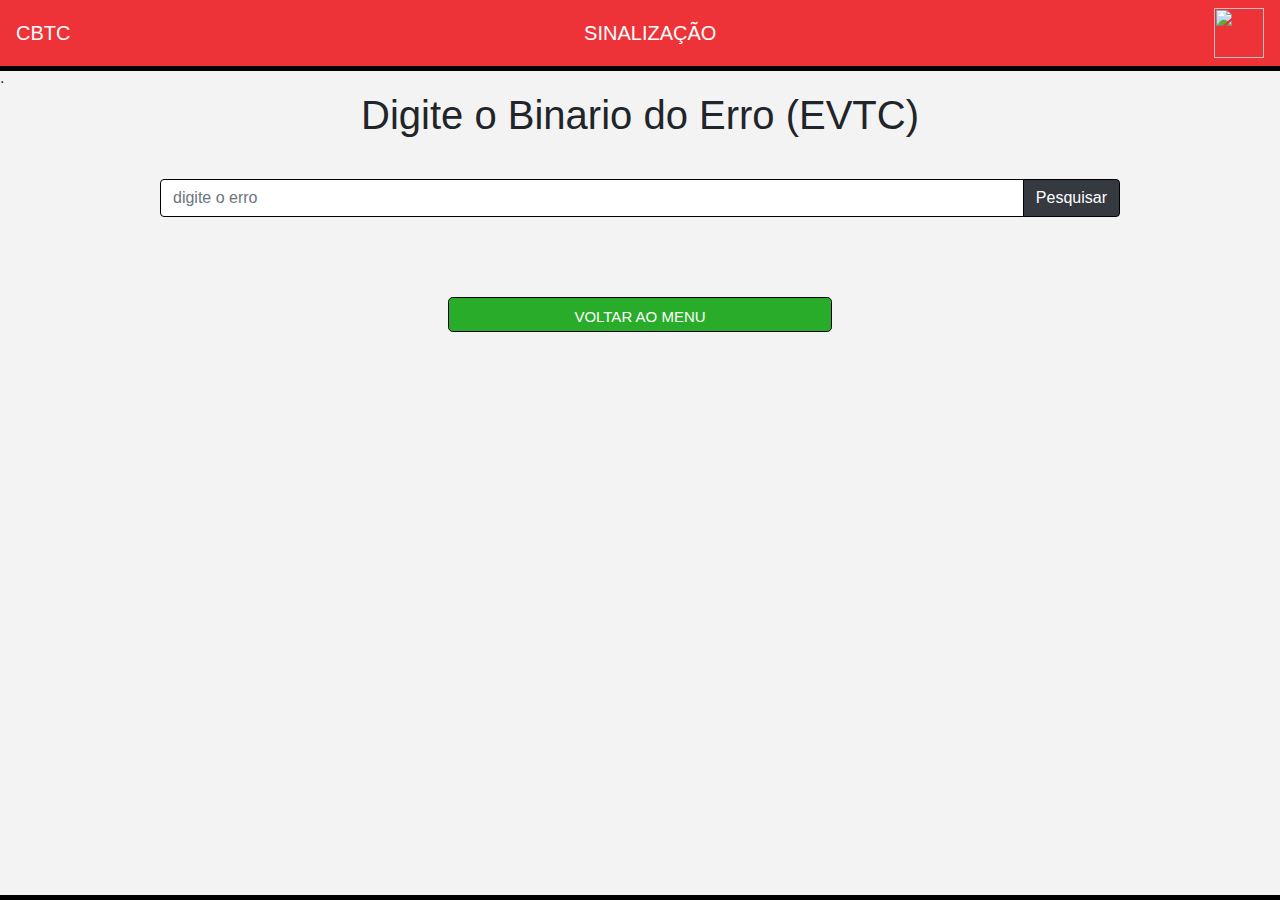
==== evtc.html @ 884a0a1a "atualizaçao" ====
<!DOCTYPE html>
<html lang="en">
<head>
    <meta charset="UTF-8">
    <meta name="viewport" content="width=device-width, initial-scale=1.0">
    <meta http-equiv="X-UA-Compatible" content="ie=edge" />
    <title>teste</title>
   
    <link rel="stylesheet" href="https://cdn.jsdelivr.net/npm/bootstrap@4.5.3/dist/css/bootstrap.min.css" integrity="sha384-TX8t27EcRE3e/ihU7zmQxVncDAy5uIKz4rEkgIXeMed4M0jlfIDPvg6uqKI2xXr2" crossorigin="anonymous">
    <link rel="stylesheet" href="./css/bootstrap.css">
    <link rel="stylesheet" href="./css/style.css">
    
</head>
<body>
  
  
    <nav id="topo" class="navbar navbar-expand-lg navbar-light " >
        <a  class="navbar-brand" style="color:white;">CBTC</a>
        <a  class="navbar-brand" id="cabeçalho">SINALIZAÇÃO</a>
        <img src="./image/cptm 2.png" alt="">
    </nav>

    <div class="faixa">
          .
    </div>

    <div id="titulo">
        <h1 class="text-center">Digite o Binario do Erro (EVTC)</h1>
    </div>



    <div id="pesquisador" class="input-group mb-3">
        <input id="ent" type="text" class="form-control" placeholder="digite o erro" aria-label="Recipient's username" aria-describedby="basic-addon2" style="border-color: black;">
        <div class="input-group-append">
            <button id="botao" type="button" class="btn btn-dark" style="border-color: black;">Pesquisar</button>
        </div>
    </div>

         <div id="alerta">

    </div>

    <button onclick="window.location.href='index.html'" id="voltar" type="button" class="btn btn-lg btn-block mb-5">VOLTAR AO MENU</button>
   
    <footer class="footer">

        <div  >
            .
        </div>

    </footer>



  
  <script type="module" src="./js/index_evtc.js"></script>
  <script type="module" src="./arquivos/evtc.js"></script>
  <script src="https://code.jquery.com/jquery-3.5.1.slim.min.js" integrity="sha384-DfXdz2htPH0lsSSs5nCTpuj/zy4C+OGpamoFVy38MVBnE+IbbVYUew+OrCXaRkfj" crossorigin="anonymous"></script>
 <script src="https://cdn.jsdelivr.net/npm/bootstrap@4.5.3/dist/js/bootstrap.bundle.min.js" integrity="sha384-ho+j7jyWK8fNQe+A12Hb8AhRq26LrZ/JpcUGGOn+Y7RsweNrtN/tE3MoK7ZeZDyx" crossorigin="anonymous"></script>
</body>
</html>
---- css/style.css ----
body{
    background-color: rgb(243, 243, 243);
}

img{
    width: 50px;
    height: 50px;
}

#cabeçalho{
    color: white;
    margin: 0 auto;
}

#topo{
    background-color:#ee3338;
    
}

.faixa{
    background-color: black;
    height: 5px;  
}

.footer {
    
    background-color: black;
    height: 5px; 
    position:fixed;
    bottom: 0;
    width:100%;
    margin-top: 20px;
}

#alerta {
    margin-left: 20px;
    margin-top: 70px;
    margin-right: 20px;
    margin-bottom: 80px;
    max-height: 100%;

}

#titulo {
    margin-top: 20px;
    
}

#pesquisador{
   
   margin: 0 auto;
   margin-top: 40px;
   max-width: 75%;
   
}

#seletor{

    font-size: 15px;
    border-color: black;
    color: white;
    background-color: #ee3338 ;
    margin: 0 auto;
    margin-top: 10px;
    max-width: 40%;
    height: 35px;
    
 }

 #voltar{

    font-size: 15px;
    border-color: black;
    color: white;
    background-color:rgb(41, 172, 41) ;
    margin: 0 auto;
    max-width: 30%;
    height: 35px;
    
 }
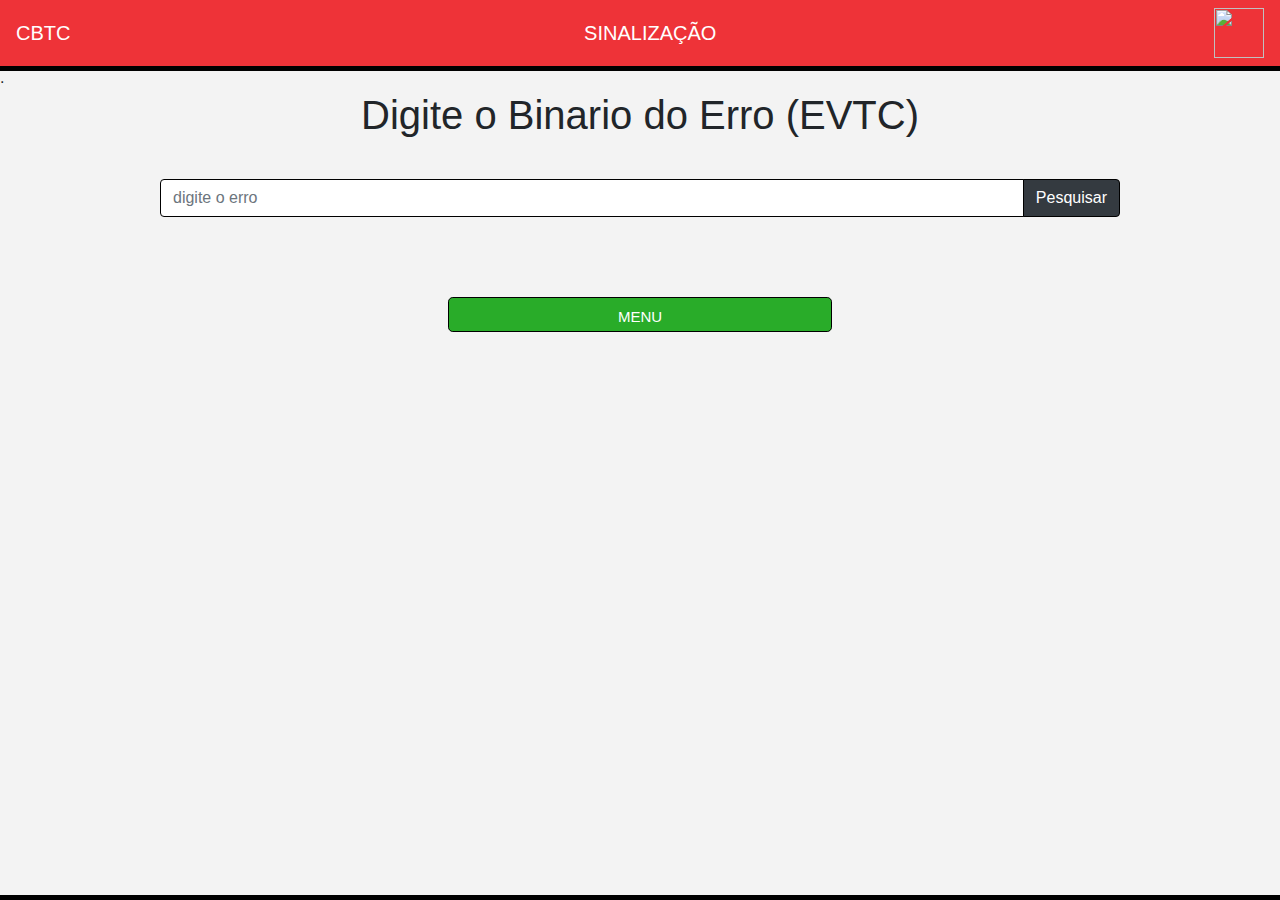
==== commit 1e55a029: "atualizaçao" ====
--- a/evtc.html
+++ b/evtc.html
@@ -41,7 +41,7 @@
 
     </div>
 
-    <button onclick="window.location.href='index.html'" id="voltar" type="button" class="btn btn-lg btn-block mb-5">VOLTAR AO MENU</button>
+    <button onclick="window.location.href='index.html'" id="voltar" type="button" class="btn btn-lg btn-block mb-5">MENU</button>
    
     <footer class="footer">
 
--- a/css/style.css
+++ b/css/style.css
@@ -43,6 +43,8 @@
 
 #titulo {
     margin-top: 20px;
+    margin-left: 10px;
+    margin-right: 10px;
     
 }
 
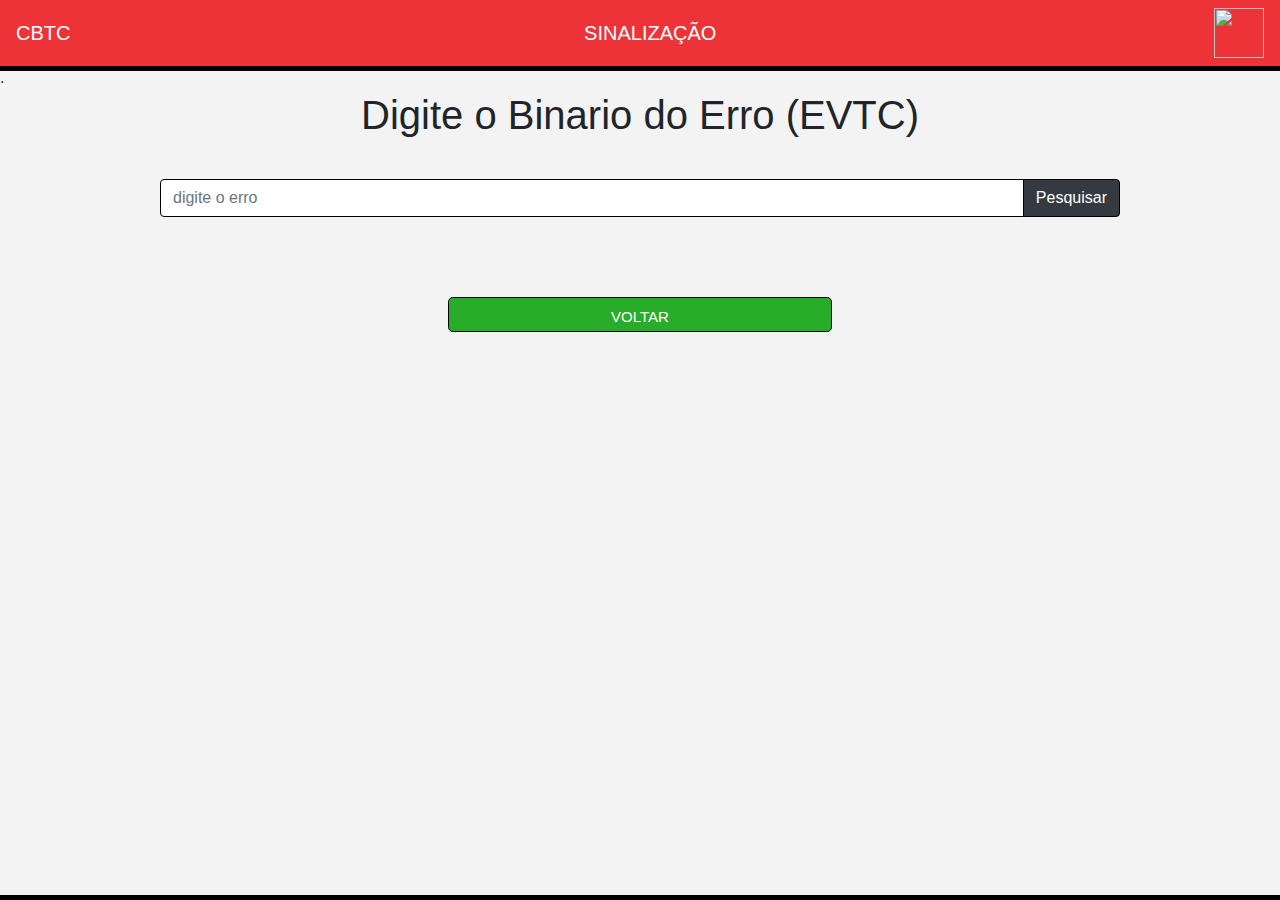
==== commit a106d09c: "atualizaçao" ====
--- a/evtc.html
+++ b/evtc.html
@@ -25,7 +25,7 @@
     </div>
 
     <div id="titulo">
-        <h1 class="text-center">Digite o Binario do Erro (EVTC)</h1>
+        <h1 id="tipo_de_erro" class="text-center">Digite o Binario do Erro (EVTC)</h1>
     </div>
 
 
@@ -41,7 +41,7 @@
 
     </div>
 
-    <button onclick="window.location.href='index.html'" id="voltar" type="button" class="btn btn-lg btn-block mb-5">MENU</button>
+    <button onclick="window.location.href='index.html'" id="voltar" type="button" class="btn btn-lg btn-block mb-5">VOLTAR</button>
    
     <footer class="footer">
 
@@ -59,4 +59,5 @@
   <script src="https://code.jquery.com/jquery-3.5.1.slim.min.js" integrity="sha384-DfXdz2htPH0lsSSs5nCTpuj/zy4C+OGpamoFVy38MVBnE+IbbVYUew+OrCXaRkfj" crossorigin="anonymous"></script>
  <script src="https://cdn.jsdelivr.net/npm/bootstrap@4.5.3/dist/js/bootstrap.bundle.min.js" integrity="sha384-ho+j7jyWK8fNQe+A12Hb8AhRq26LrZ/JpcUGGOn+Y7RsweNrtN/tE3MoK7ZeZDyx" crossorigin="anonymous"></script>
 </body>
-</html>+</html>
+
--- a/css/style.css
+++ b/css/style.css
@@ -45,7 +45,14 @@
     margin-top: 20px;
     margin-left: 10px;
     margin-right: 10px;
+    max-width: 100%;
     
+}
+
+#tipo_de_err{
+    margin-left: 20px;
+    margin-right: 20px;
+    margin: 0 auto;
 }
 
 #pesquisador{
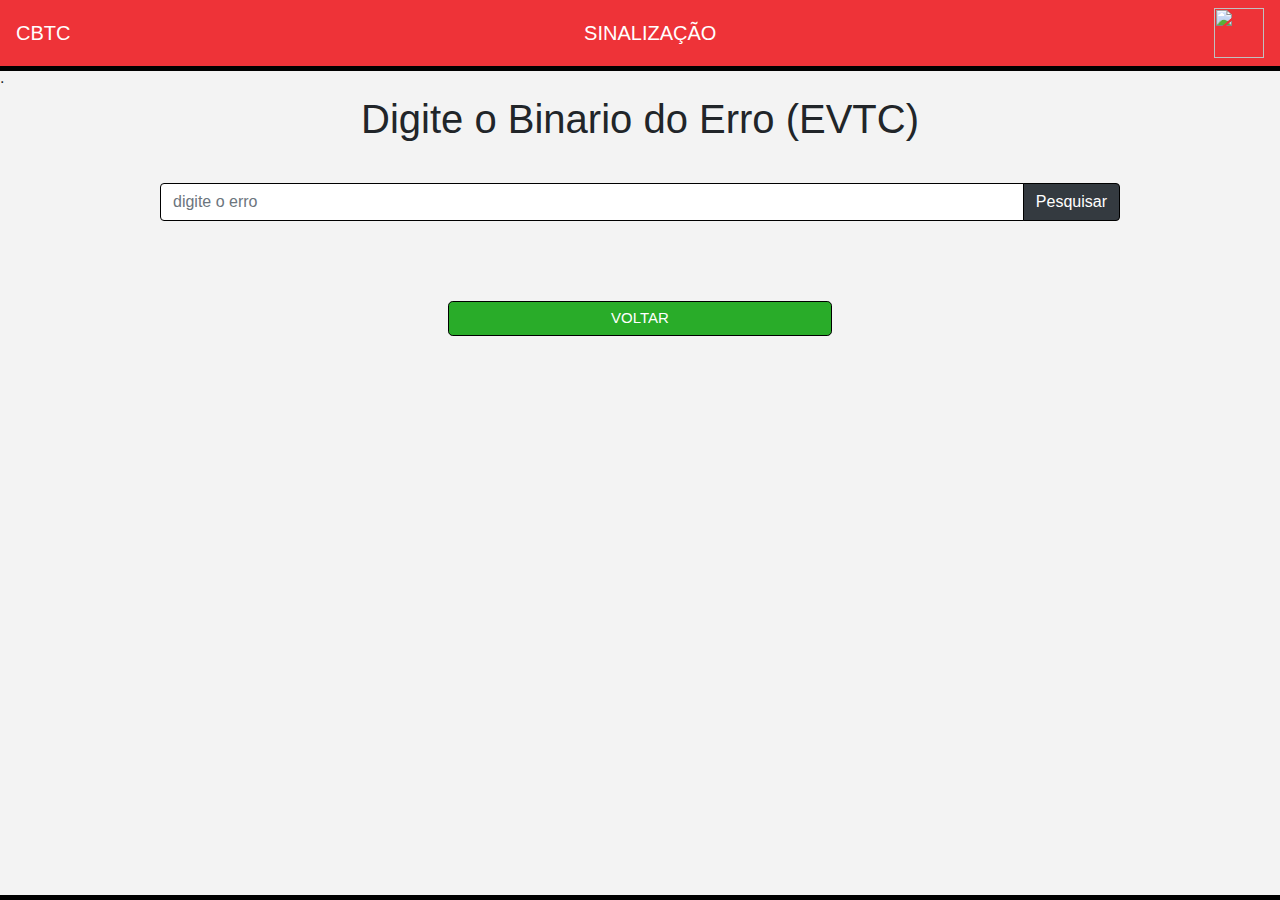
==== commit 274d2fb3: "atualizaçao" ====
--- a/evtc.html
+++ b/evtc.html
@@ -25,7 +25,7 @@
     </div>
 
     <div id="titulo">
-        <h1 id="tipo_de_erro" class="text-center">Digite o Binario do Erro (EVTC)</h1>
+        <h1  class="text-center mt-4 ">Digite o Binario do Erro (EVTC)</h1>
     </div>
 
 
--- a/css/style.css
+++ b/css/style.css
@@ -42,18 +42,11 @@
 }
 
 #titulo {
-    margin-top: 20px;
-    margin-left: 10px;
-    margin-right: 10px;
-    max-width: 100%;
+    margin: 0 auto;
+    max-width: 90%;
     
 }
 
-#tipo_de_err{
-    margin-left: 20px;
-    margin-right: 20px;
-    margin: 0 auto;
-}
 
 #pesquisador{
    
@@ -73,6 +66,7 @@
     margin-top: 10px;
     max-width: 40%;
     height: 35px;
+    padding: 2px;
     
  }
 
@@ -85,6 +79,7 @@
     margin: 0 auto;
     max-width: 30%;
     height: 35px;
+    padding: 2px ;
     
  }
 
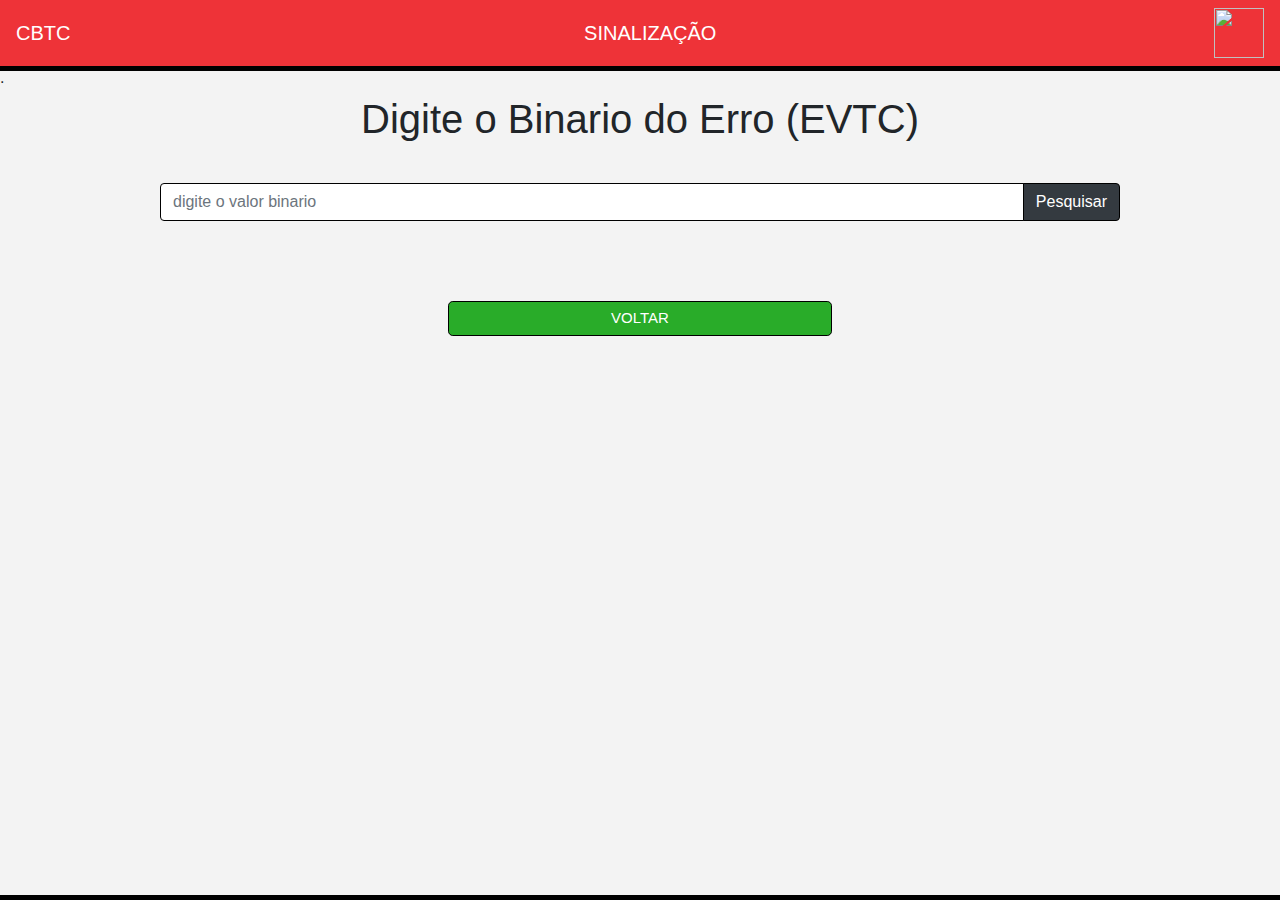
==== commit 0041c344: "atualização" ====
--- a/evtc.html
+++ b/evtc.html
@@ -31,7 +31,7 @@
 
 
     <div id="pesquisador" class="input-group mb-3">
-        <input id="ent" type="text" class="form-control" placeholder="digite o erro" aria-label="Recipient's username" aria-describedby="basic-addon2" style="border-color: black;">
+        <input id="ent" type="number" class="form-control" placeholder="digite o valor binario" aria-label="Recipient's username" aria-describedby="basic-addon2" style="border-color: black;">
         <div class="input-group-append">
             <button id="botao" type="button" class="btn btn-dark" style="border-color: black;">Pesquisar</button>
         </div>
@@ -51,13 +51,14 @@
 
     </footer>
 
+    
 
 
   
   <script type="module" src="./js/index_evtc.js"></script>
   <script type="module" src="./arquivos/evtc.js"></script>
-  <script src="https://code.jquery.com/jquery-3.5.1.slim.min.js" integrity="sha384-DfXdz2htPH0lsSSs5nCTpuj/zy4C+OGpamoFVy38MVBnE+IbbVYUew+OrCXaRkfj" crossorigin="anonymous"></script>
- <script src="https://cdn.jsdelivr.net/npm/bootstrap@4.5.3/dist/js/bootstrap.bundle.min.js" integrity="sha384-ho+j7jyWK8fNQe+A12Hb8AhRq26LrZ/JpcUGGOn+Y7RsweNrtN/tE3MoK7ZeZDyx" crossorigin="anonymous"></script>
+  <!-- <script src="https://code.jquery.com/jquery-3.5.1.slim.min.js" integrity="sha384-DfXdz2htPH0lsSSs5nCTpuj/zy4C+OGpamoFVy38MVBnE+IbbVYUew+OrCXaRkfj" crossorigin="anonymous"></script>
+ <script src="https://cdn.jsdelivr.net/npm/bootstrap@4.5.3/dist/js/bootstrap.bundle.min.js" integrity="sha384-ho+j7jyWK8fNQe+A12Hb8AhRq26LrZ/JpcUGGOn+Y7RsweNrtN/tE3MoK7ZeZDyx" crossorigin="anonymous"></script> -->
 </body>
 </html>
 
--- a/css/style.css
+++ b/css/style.css
@@ -83,5 +83,5 @@
     
  }
 
+ 
 
-
